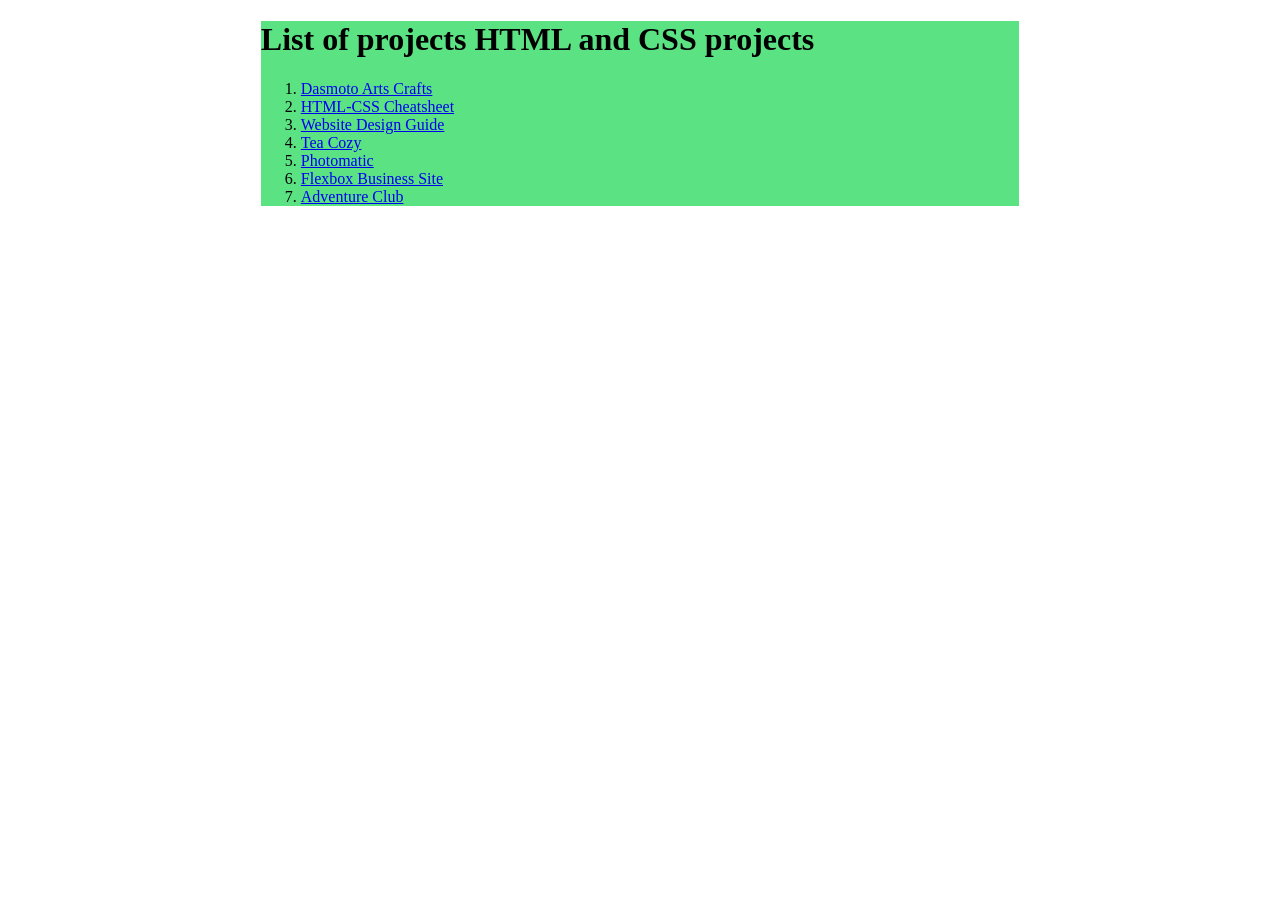
==== index.html @ 872206c1 "Update index.html" ====
<!DOCTYPE html>
<html>
  <head>
    <meta charset="UTF-8">
    <meta name="viewport" content="width=device-width, initial-scale=1">
    <link rel="stylesheet" href="style.css">
  </head>
  <body>
    <div>
          <h1>List of projects HTML and CSS projects</h1>
          <ol>
             <li><a href="./Codecademy/full-stack/html-css/01.dasmoto-arts-crafts/">Dasmoto Arts Crafts</a></li>
             <li><a href="./Codecademy/full-stack/html-css/02.html-css-cheatsheet-starting/">HTML-CSS Cheatsheet</a></li>
             <li><a href="./Codecademy/full-stack/html-css/03.website-design-system-starting/">Website Design Guide</a></li>
             <li><a href="./Codecademy/full-stack/html-css/04.tea-cozy/">Tea Cozy</a></li>
             <li><a href="./Codecademy/full-stack/html-css/05.photomatic/Final/">Photomatic</a></li>
             <li><a href="./Codecademy/full-stack/html-css/06.flexbox-business-site-starting/">Flexbox Business Site</a></li>
             <li><a href="./Codecademy/full-stack/html-css/07.adventure-club/">Adventure Club</a></li>
          </ol>
    </div>
  </body>
</html>
---- style.css ----
div {
  width: 60%;
  background-color: #5ae283;
  margin: 0 auto;
  color: #000;
}
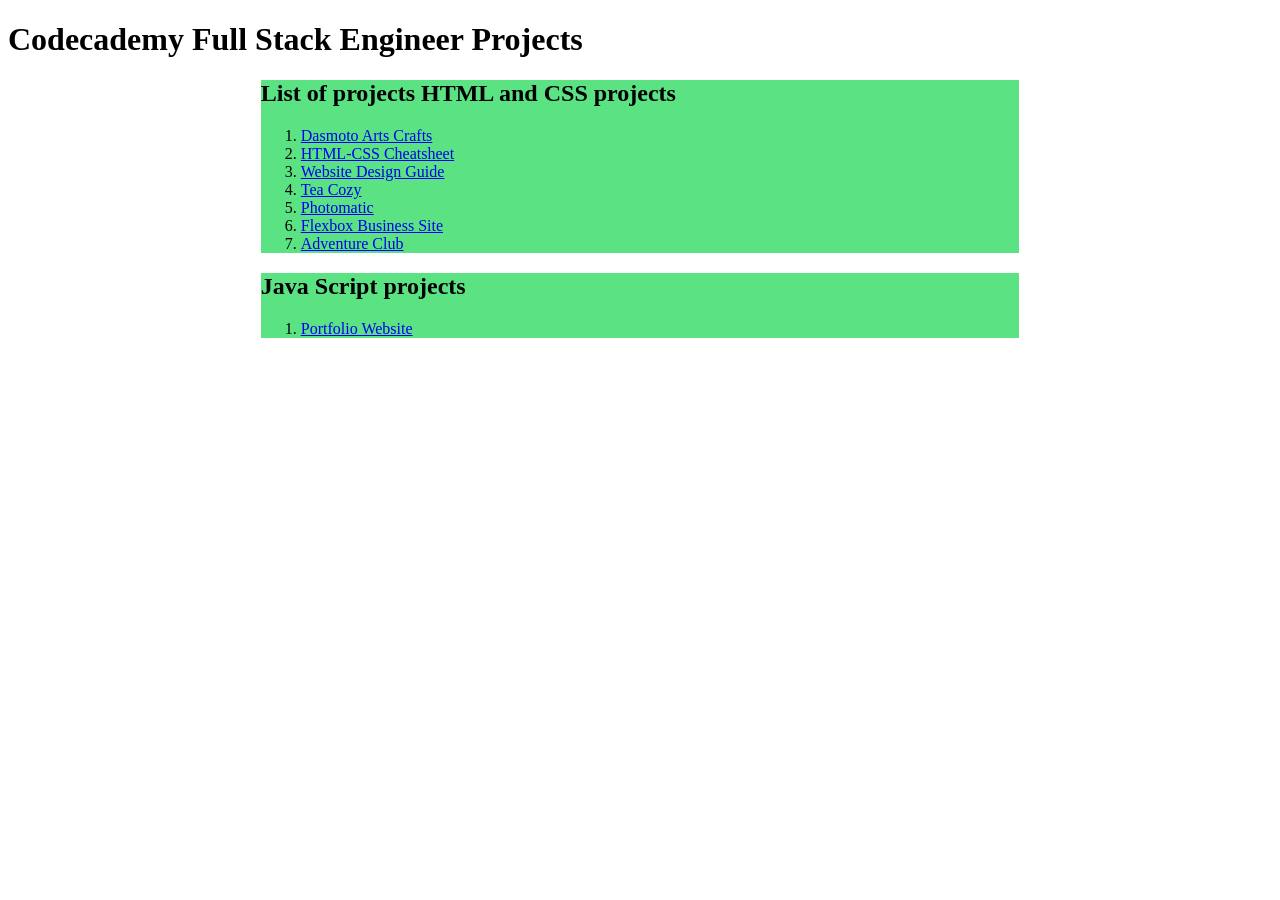
==== commit 962a695b: "Update index.html" ====
--- a/index.html
+++ b/index.html
@@ -6,8 +6,9 @@
     <link rel="stylesheet" href="style.css">
   </head>
   <body>
-    <div>
-          <h1>List of projects HTML and CSS projects</h1>
+    <h1>Codecademy Full Stack Engineer Projects</h1>
+    <div class="html-css">
+          <h2>List of projects HTML and CSS projects</h2>
           <ol>
              <li><a href="./Codecademy/full-stack/html-css/01.dasmoto-arts-crafts/">Dasmoto Arts Crafts</a></li>
              <li><a href="./Codecademy/full-stack/html-css/02.html-css-cheatsheet-starting/">HTML-CSS Cheatsheet</a></li>
@@ -18,5 +19,11 @@
              <li><a href="./Codecademy/full-stack/html-css/07.adventure-club/">Adventure Club</a></li>
           </ol>
     </div>
+    <div class="java-script">
+          <h2>Java Script projects</h2>
+          <ol>
+             <li><a href="./Codecademy/full-stack/java-script/01.personal-portfolio/">Portfolio Website</a></li>
+          </ol>
+    </div>
   </body>
 </html>
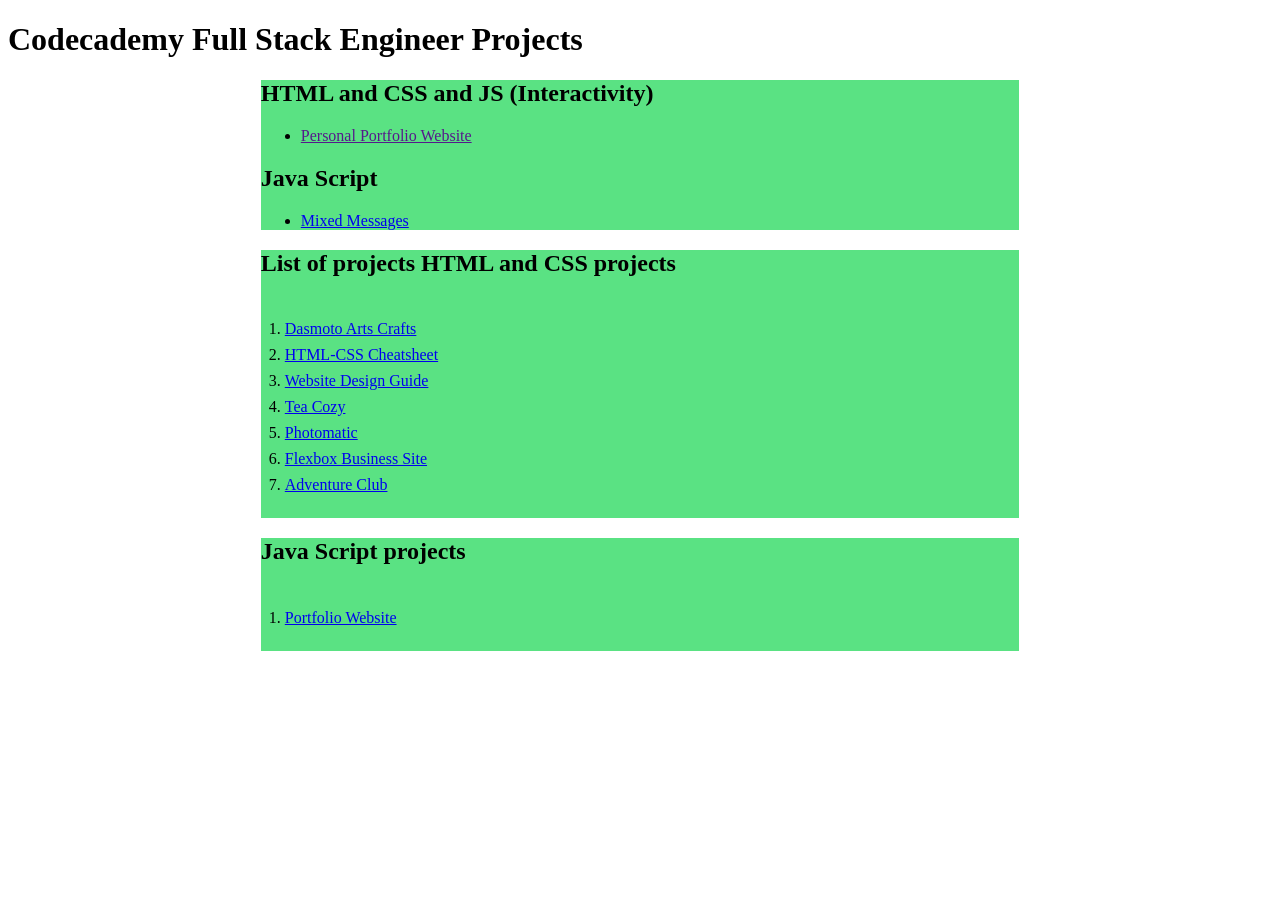
==== commit 41a8acfd: "updated index" ====
--- a/index.html
+++ b/index.html
@@ -7,6 +7,16 @@
   </head>
   <body>
     <h1>Codecademy Full Stack Engineer Projects</h1>
+    <div class="Portfolio">
+      <h2>HTML and CSS and JS (Interactivity)</h2>
+      <ul>
+        <li><a href="">Personal Portfolio Website</a></li>
+      </ul>
+      <h2>Java Script</h2>
+      <ul>
+        <li><a href="https://github.com/asmfish/codecademy/blob/main/full-stack/java-script/01.fundamentals-projects/16.mixed-messages/script.js">Mixed Messages</a></li>
+      </ul>
+    </div>
     <div class="html-css">
           <h2>List of projects HTML and CSS projects</h2>
           <ol>
--- a/style.css
+++ b/style.css
@@ -1,6 +1,22 @@
+html{
+  font-size: 16px;
+}
+
+h1 {
+    width: 60%;
+}
+
 div {
   width: 60%;
   background-color: #5ae283;
   margin: 0 auto;
   color: #000;
 }
+
+ol {
+  padding: 1rem;
+}
+
+ol li {
+  margin: .5rem
+}
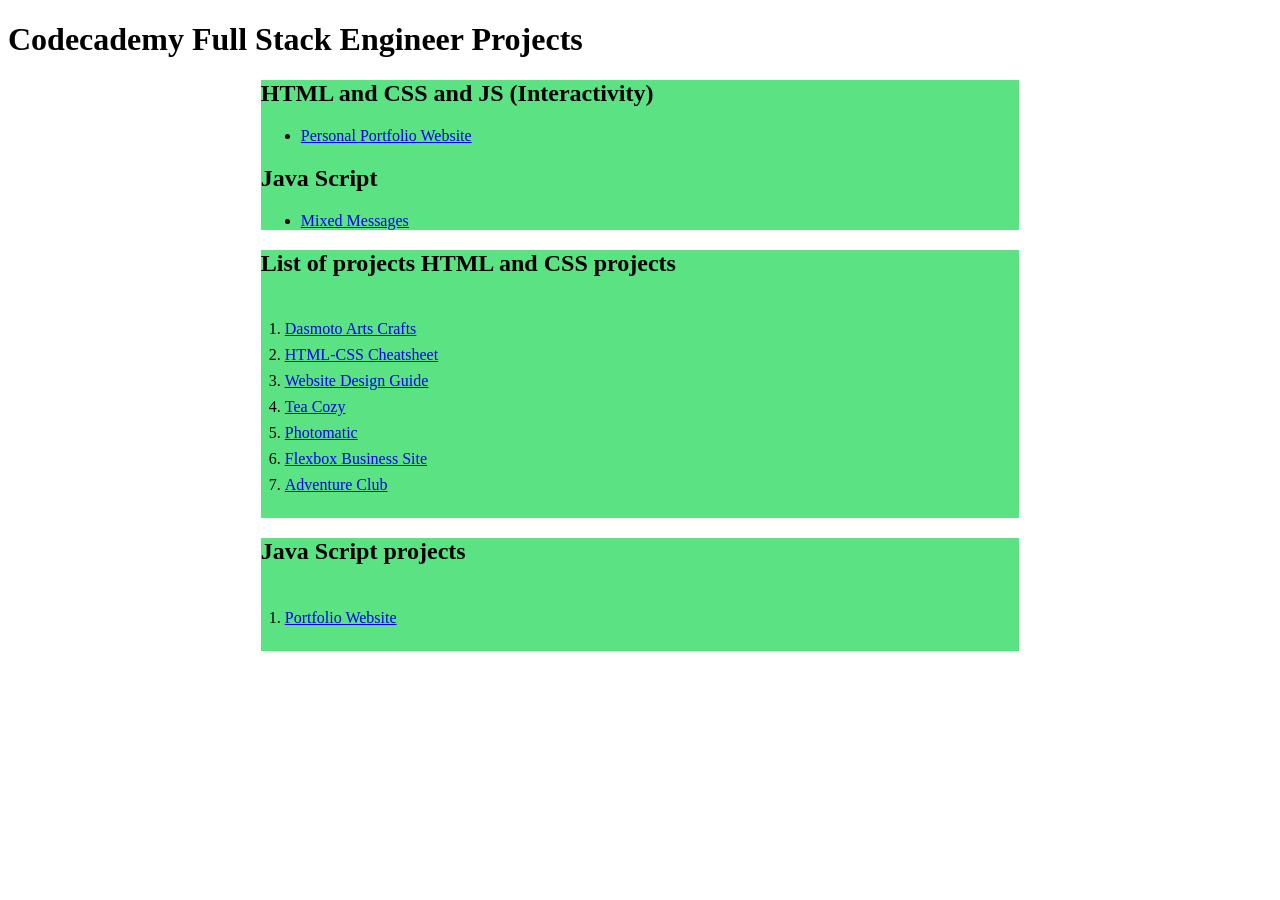
==== commit fd7a57d5: "updated files" ====
--- a/index.html
+++ b/index.html
@@ -10,7 +10,7 @@
     <div class="Portfolio">
       <h2>HTML and CSS and JS (Interactivity)</h2>
       <ul>
-        <li><a href="">Personal Portfolio Website</a></li>
+        <li><a href="./Codecademy/full-stack/java-script/01.personal-portfolio">Personal Portfolio Website</a></li>
       </ul>
       <h2>Java Script</h2>
       <ul>
